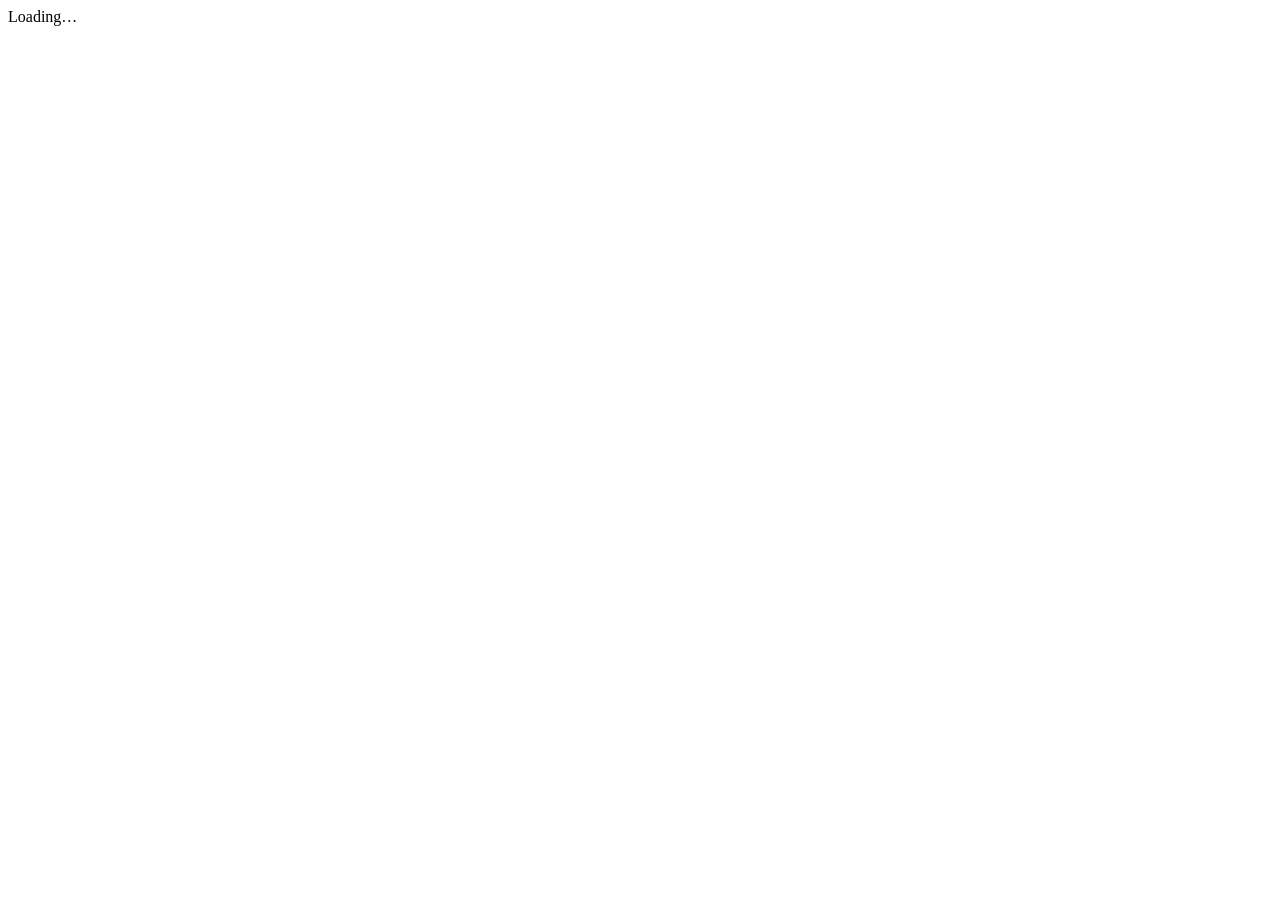
==== card.html @ 37d716ce "Upload files, drag in index.html, connector.js, shared.js, card.html, settings.html and README.md" ====
<!DOCTYPE html>
<html><head><meta charset="utf-8">
<link rel="stylesheet" href="https://p.trellocdn.com/power-up.css">
<script src="https://p.trellocdn.com/power-up.min.js"></script>
<style>.row{margin-bottom:8px}label{display:block;font-weight:600}input[type=checkbox]{width:auto}</style>
</head><body><div id="root">Loading…</div>
<script src="./shared.js"></script>
<script>
var t = TrelloPowerUp.iframe();
var values = {};
function save() { return t.set('card', 'shared', 'values', values); }
function render(fields) {
  var root = document.getElementById('root');
  root.innerHTML = '';
  fields.forEach(function (f) {
    var row = document.createElement('div'); row.className = 'row';
    var lab = document.createElement('label'); lab.textContent = f.name; row.appendChild(lab);
    var el;
    if (f.type === 'dropdown') {
      el = document.createElement('select');
      [''].concat(f.options || []).forEach(function (o) {
        var op = document.createElement('option'); op.value = o; op.textContent = o || '—'; el.appendChild(op);
      });
    } else {
      el = document.createElement('input');
      el.type = { number: 'number', date: 'date', checkbox: 'checkbox' }[f.type] || 'text';
    }
    if (f.type === 'checkbox') el.checked = !!values[f.id]; else el.value = values[f.id] == null ? '' : values[f.id];
    el.addEventListener('change', function () {
      var v = f.type === 'checkbox' ? el.checked : el.value;
      if (f.type === 'number' && v !== '') v = Number(v);
      values[f.id] = v; save();
    });
    row.appendChild(el); root.appendChild(row);
  });
  t.sizeTo('#root');
}
t.render(function () {
  return Promise.all([getFields(t), getValues(t)]).then(function (r) { values = r[1]; render(r[0]); });
});
</script></body></html>
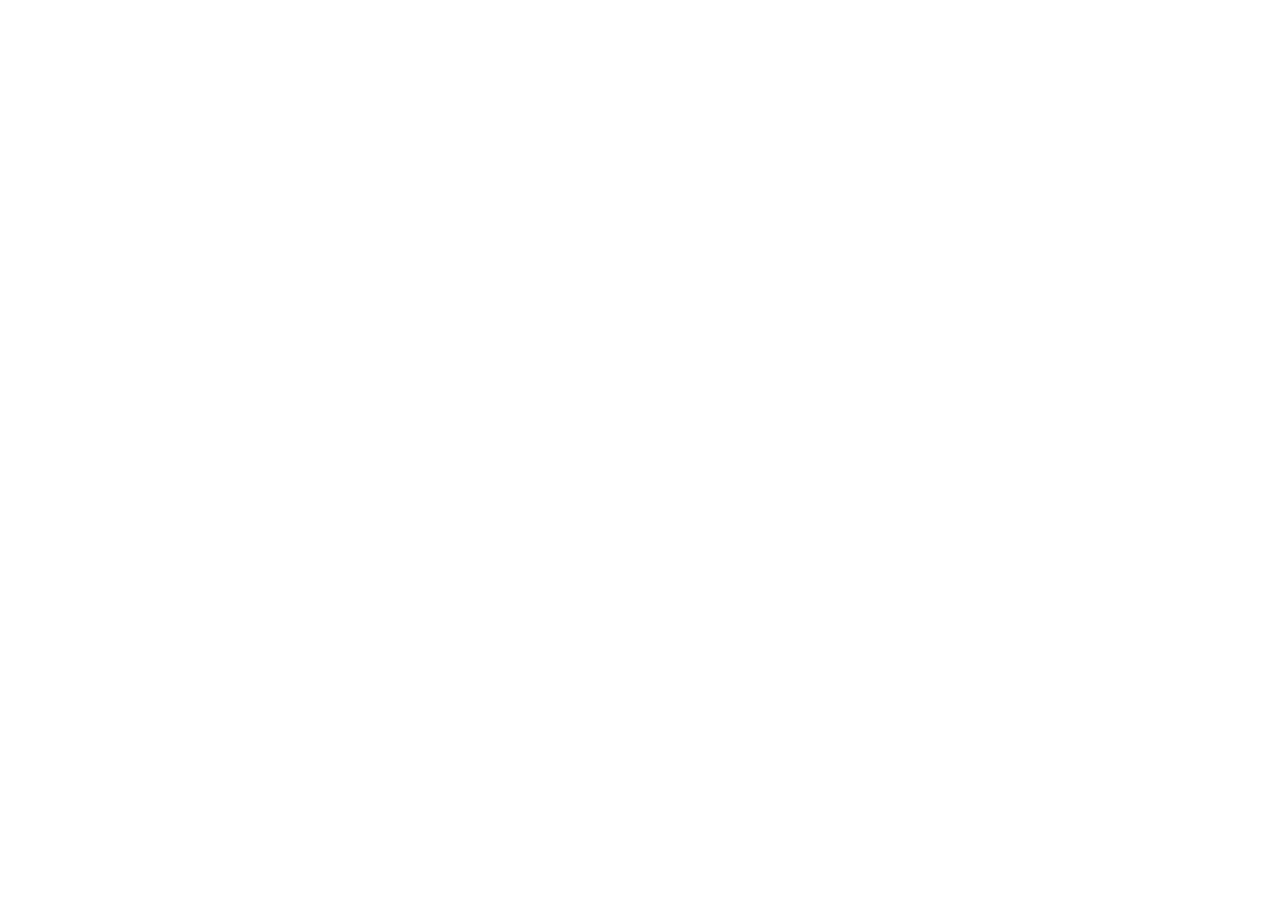
==== commit 89330a9a: "Add files via upload change the UI of custom fields to looks like Trello." ====
--- a/card.html
+++ b/card.html
@@ -1,9 +1,9 @@
 <!DOCTYPE html>
 <html><head><meta charset="utf-8">
 <link rel="stylesheet" href="https://p.trellocdn.com/power-up.css">
+<link rel="stylesheet" href="./style.css">
 <script src="https://p.trellocdn.com/power-up.min.js"></script>
-<style>.row{margin-bottom:8px}label{display:block;font-weight:600}input[type=checkbox]{width:auto}</style>
-</head><body><div id="root">Loading…</div>
+</head><body><div id="root" class="grid"></div>
 <script src="./shared.js"></script>
 <script>
 var t = TrelloPowerUp.iframe();
@@ -13,27 +13,36 @@
   var root = document.getElementById('root');
   root.innerHTML = '';
   fields.forEach(function (f) {
-    var row = document.createElement('div'); row.className = 'row';
-    var lab = document.createElement('label'); lab.textContent = f.name; row.appendChild(lab);
+    var wrap = document.createElement('div'); wrap.className = 'field';
     var el;
-    if (f.type === 'dropdown') {
-      el = document.createElement('select');
-      [''].concat(f.options || []).forEach(function (o) {
-        var op = document.createElement('option'); op.value = o; op.textContent = o || '—'; el.appendChild(op);
-      });
+    if (f.type === 'checkbox') {
+      var l = document.createElement('label'); l.className = 'check';
+      el = document.createElement('input'); el.type = 'checkbox'; el.checked = !!values[f.id];
+      l.appendChild(el); l.appendChild(document.createTextNode(f.name));
+      wrap.appendChild(l);
     } else {
-      el = document.createElement('input');
-      el.type = { number: 'number', date: 'date', checkbox: 'checkbox' }[f.type] || 'text';
+      var lab = document.createElement('label'); lab.className = 'lbl'; lab.textContent = f.name; wrap.appendChild(lab);
+      if (f.type === 'dropdown') {
+        el = document.createElement('select');
+        [''].concat(f.options || []).forEach(function (o) {
+          var op = document.createElement('option'); op.value = o; op.textContent = o || 'Select…'; el.appendChild(op);
+        });
+      } else {
+        el = document.createElement('input');
+        el.type = { number: 'number', date: 'date' }[f.type] || 'text';
+        el.placeholder = f.type === 'date' ? '' : 'Add ' + f.name.toLowerCase().replace(/ \(.*\)$/, '') + '…';
+      }
+      el.value = values[f.id] == null ? '' : values[f.id];
+      wrap.appendChild(el);
     }
-    if (f.type === 'checkbox') el.checked = !!values[f.id]; else el.value = values[f.id] == null ? '' : values[f.id];
     el.addEventListener('change', function () {
       var v = f.type === 'checkbox' ? el.checked : el.value;
       if (f.type === 'number' && v !== '') v = Number(v);
       values[f.id] = v; save();
     });
-    row.appendChild(el); root.appendChild(row);
+    root.appendChild(wrap);
   });
-  t.sizeTo('#root');
+  t.sizeTo('#root').catch(function () {});
 }
 t.render(function () {
   return Promise.all([getFields(t), getValues(t)]).then(function (r) { values = r[1]; render(r[0]); });
--- a/style.css
+++ b/style.css
@@ -0,0 +1,35 @@
+/* Trello-style tokens */
+:root{--text:#172b4d;--sub:#44546f;--input-bg:#f7f8f9;--input-hover:#f1f2f4;--border:#091e4224;
+--blue:#0c66e4;--blue-hover:#0055cc;--focus:#388bff;--danger:#c9372c;--radius:3px}
+*{box-sizing:border-box}
+body{margin:0;padding:2px 2px 6px;font-family:-apple-system,BlinkMacSystemFont,"Segoe UI",Roboto,"Noto Sans",Ubuntu,"Droid Sans","Helvetica Neue",sans-serif;
+font-size:14px;line-height:20px;color:var(--text);background:transparent}
+.grid{display:grid;grid-template-columns:repeat(auto-fill,minmax(150px,1fr));gap:12px 16px}
+.field{display:flex;flex-direction:column;min-width:0}
+.field>label.lbl{font-size:12px;font-weight:600;line-height:16px;color:var(--sub);margin:0 0 4px}
+input[type=text],input[type=number],input[type=date],select{width:100%;height:32px;padding:6px 10px;font:inherit;color:var(--text);
+background:var(--input-bg);border:2px solid var(--border);border-radius:var(--radius);outline:none;transition:background .1s,border-color .1s;
+box-shadow:none;margin:0}
+select{appearance:none;-webkit-appearance:none;padding-right:28px;cursor:pointer;
+background-image:url("data:image/svg+xml,%3Csvg xmlns='http://www.w3.org/2000/svg' width='12' height='8' viewBox='0 0 12 8'%3E%3Cpath d='M1 1.5l5 5 5-5' fill='none' stroke='%2344546f' stroke-width='1.6' stroke-linecap='round'/%3E%3C/svg%3E");
+background-repeat:no-repeat;background-position:right 10px center}
+input:hover,select:hover{background-color:var(--input-hover)}
+input:focus,select:focus{background-color:#fff;border-color:var(--focus)}
+input::placeholder{color:#626f86}
+.check{display:flex;align-items:center;gap:8px;height:32px;cursor:pointer;font-weight:400}
+.check input{width:16px;height:16px;margin:0;accent-color:var(--blue)}
+.btn{display:inline-flex;align-items:center;justify-content:center;height:32px;padding:0 12px;font:inherit;font-weight:500;
+border:0;border-radius:var(--radius);cursor:pointer;background:#091e420f;color:var(--text)}
+.btn:hover{background:#091e4224}
+.btn.primary{background:var(--blue);color:#fff}.btn.primary:hover{background:var(--blue-hover)}
+.btn.icon{width:32px;padding:0;background:transparent;color:var(--sub)}
+.btn.icon:hover{background:#091e4224;color:var(--danger)}
+/* settings list */
+.item{padding:10px;margin-bottom:8px;background:#fff;border:1px solid var(--border);border-radius:6px;box-shadow:0 1px 1px #091e4240}
+.item .top{display:flex;gap:6px;align-items:center}
+.item .top input{flex:1}.item .top select{width:118px;padding-right:26px}
+.item .opts{margin-top:6px}
+.item .foot{display:flex;align-items:center;justify-content:space-between;margin-top:6px}
+.item .foot .check{height:24px;font-size:12px;color:var(--sub)}
+.empty{color:var(--sub);padding:8px 0}
+.hint{font-size:12px;color:var(--sub);margin:0 0 8px}
